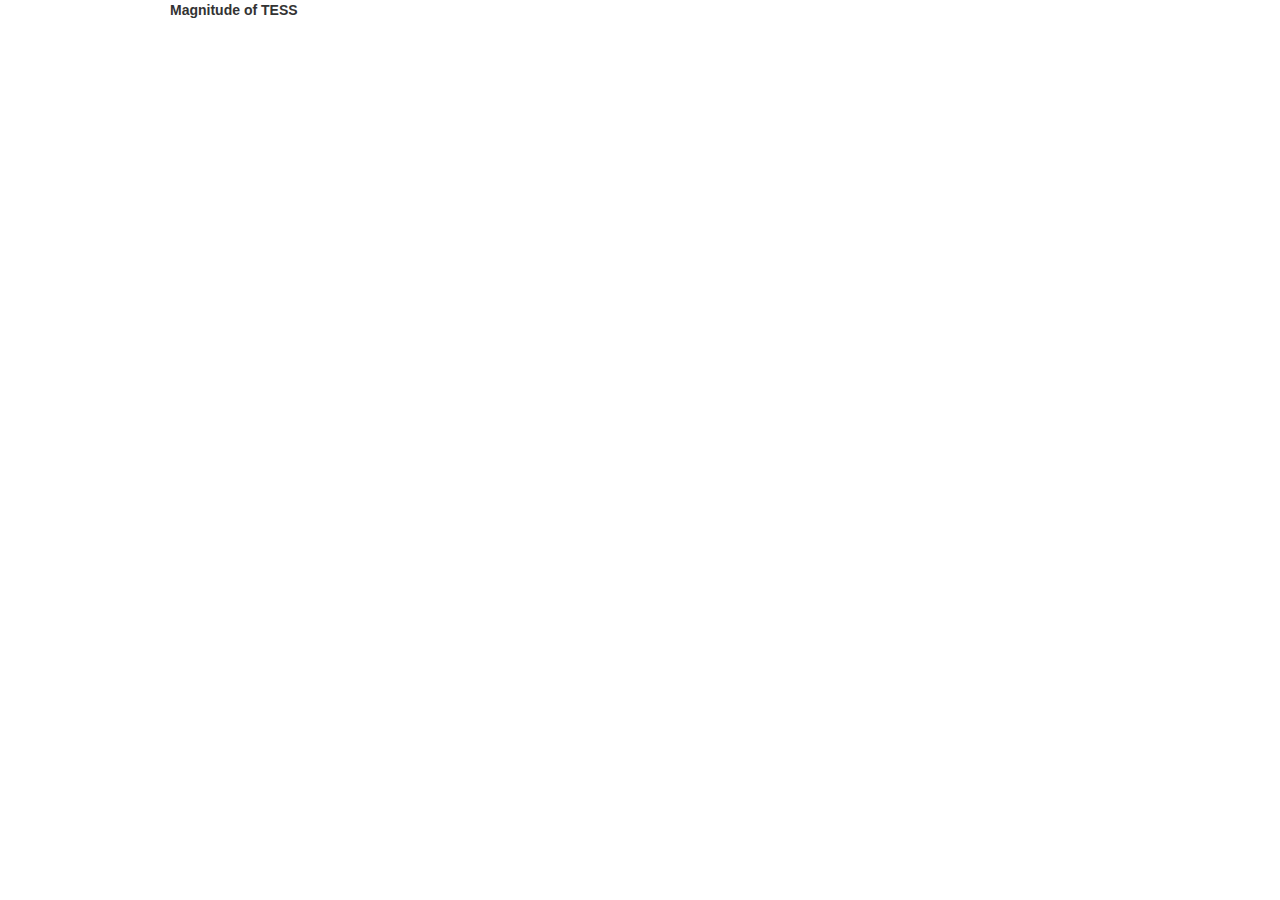
==== tess-chart/index.html @ c3385c31 "New version" ====
<!DOCTYPE html>
<html lang="en">
<head>
    <title>dc.js - Right Axis Example</title>
    <meta charset="UTF-8">
    <link rel="stylesheet" type="text/css" href="css/bootstrap.min.css">
    <link rel="stylesheet" type="text/css" href="css/dc.css"/>
</head>
<body>

<div class="container">
<script type="text/javascript" src="js/header.js"></script>
<div>
    <strong>Magnitude of TESS</strong>
</div>
<div id="monthly-move-chart"></div>

<script type="text/javascript" src="http://d3js.org/queue.v1.min.js"></script>
<script type="text/javascript" src="js/d3.js"></script>
<script type="text/javascript" src="js/crossfilter.js"></script>
<script type="text/javascript" src="js/dc.js"></script>
<script type="text/javascript">
    //var moveChart = dc.compositeChart("#monthly-move-chart");
    
    var chart = dc.lineChart("#monthly-move-chart");
    
    
    var q = queue()
        .defer(d3.json, "http://api.stars4all.eu/api/v1/photometers/pruebas/observations?fields=mag,tstamp&begin=2016-06-30T19:00:00&end=2016-07-01T07:00:00&count=5000")
        .awaitAll(function(error, results) {
            if (error) throw error;
            //console.log(results);
            var dateFormat = d3.time.format("%Y-%m-%dT%H:%M:%S");
            results[0].forEach(function (e) {
                e.time = dateFormat.parse(e.tstamp);
            });
            /*results[1].forEach(function (e) {
                e.time = dateFormat.parse(e.tstamp);
            });*/
            var ndx = crossfilter();
            ndx.add(results[0]);
            //ndx.add(results[1]);
        

            var time = ndx.dimension(function (d){
                return d.time;
            });

            var magGroup = time.group().reduceSum(function (d){
                return d.mag;
            });
   
            chart
               .width(768)
               .height(480)
               //.x(d3.time.scale().domain([new Date(2016, 5, 30), new Date(2016, 6, 10)]))
               .x(d3.time.scale().domain([new Date('2016-06-30T19:00:00'), new Date('2016-07-1T07:00:00')]))
               .y(d3.scale.linear().domain([8, 25]))
               .interpolate('step-before')
               .renderArea(true)
               .brushOn(false)
               .renderDataPoints(true)
               .clipPadding(10)
               .yAxisLabel("Magnitude")
               .dimension(time)
               .group(magGroup);
        
            dc.renderAll();
        });
   
</script>
</div>
</body>
</html>
---- tess-chart/css/dc.css ----
div.dc-chart {
    float: left;
}

.dc-chart rect.bar {
    stroke: none;
    cursor: pointer;
}

.dc-chart rect.bar:hover {
    fill-opacity: .5;
}

.dc-chart rect.stack1 {
    stroke: none;
    fill: red;
}

.dc-chart rect.stack2 {
    stroke: none;
    fill: green;
}

.dc-chart rect.deselected {
    stroke: none;
    fill: #ccc;
}

.dc-chart .empty-chart .pie-slice path {
    fill: #FFEEEE;
    cursor: default;
}

.dc-chart .empty-chart .pie-slice {
    cursor: default;
}

.dc-chart .pie-slice {
    fill: white;
    font-size: 12px;
    cursor: pointer;
}

.dc-chart .pie-slice.external{
    fill: black;
}

.dc-chart .pie-slice :hover {
    fill-opacity: .8;
}

.dc-chart .pie-slice.highlight {
    fill-opacity: .8;
}

.dc-chart .pie-path {
  fill:none;
  stroke-width: 2px;
  stroke: black;
  opacity: 0.4;
}

.dc-chart .selected path {
    stroke-width: 3;
    stroke: #ccc;
    fill-opacity: 1;
}

.dc-chart .deselected path {
    stroke: none;
    fill-opacity: .5;
    fill: #ccc;
}

.dc-chart .axis path,
.dc-chart .axis line {
    fill: none;
    stroke: #000;
    shape-rendering: crispEdges;
}

.dc-chart .axis text {
    font: 10px sans-serif;
}

.dc-chart .grid-line,
.dc-chart .axis .grid-line {
    fill: none;
    stroke: #ccc;
    opacity: .5;
    shape-rendering: crispEdges;
}

.dc-chart .grid-line line,
.dc-chart .axis .grid-line line {
    fill: none;
    stroke: #ccc;
    opacity: .5;
    shape-rendering: crispEdges;
}

.dc-chart .brush rect.background {
    z-index: -999;
}

.dc-chart .brush rect.extent {
    fill: steelblue;
    fill-opacity: .125;
}

.dc-chart .brush .resize path {
    fill: #eee;
    stroke: #666;
}

.dc-chart path.line {
    fill: none;
    stroke-width: 1.5px;
}

.dc-chart circle.dot {
    stroke: none;
}

.dc-chart g.dc-tooltip path {
    fill: none;
    stroke: grey;
    stroke-opacity: .8;
}

.dc-chart path.area {
    fill-opacity: .3;
    stroke: none;
}

.dc-chart .node {
    font-size: 0.7em;
    cursor: pointer;
}

.dc-chart .node :hover {
    fill-opacity: .8;
}

.dc-chart .selected circle {
    stroke-width: 3;
    stroke: #ccc;
    fill-opacity: 1;
}

.dc-chart .deselected circle {
    stroke: none;
    fill-opacity: .5;
    fill: #ccc;
}

.dc-chart .bubble {
    stroke: none;
    fill-opacity: 0.6;
}

.dc-data-count {
    float: right;
    margin-top: 15px;
    margin-right: 15px;
}

.dc-data-count .filter-count {
    color: #3182bd;
    font-weight: bold;
}

.dc-data-count .total-count {
    color: #3182bd;
    font-weight: bold;
}

.dc-data-table {
}

.dc-chart g.state {
    cursor: pointer;
}

.dc-chart g.state :hover {
    fill-opacity: .8;
}

.dc-chart g.state path {
    stroke: white;
}

.dc-chart g.selected path {
}

.dc-chart g.deselected path {
    fill: grey;
}

.dc-chart g.selected text {
}

.dc-chart g.deselected text {
    display: none;
}

.dc-chart g.county path {
    stroke: white;
    fill: none;
}

.dc-chart g.debug rect {
    fill: blue;
    fill-opacity: .2;
}

.dc-chart g.row rect {
    fill-opacity: 0.8;
    cursor: pointer;
}

.dc-chart g.row rect:hover {
    fill-opacity: 0.6;
}

.dc-chart g.row text {
    fill: white;
    font-size: 12px;
    cursor: pointer;
}

.dc-legend {
    font-size: 11px;
}

.dc-legend-item {
    cursor: pointer;
}

.dc-chart g.axis text {
    /* Makes it so the user can't accidentally click and select text that is meant as a label only */
    -webkit-user-select: none; /* Chrome/Safari */
    -moz-user-select: none; /* Firefox */
    -ms-user-select: none; /* IE10 */
    -o-user-select: none;
    user-select: none;
    pointer-events: none;
}

.dc-chart path.highlight {
    stroke-width: 3;
    fill-opacity: 1;
    stroke-opacity: 1;
}

.dc-chart .highlight {
    fill-opacity: 1;
    stroke-opacity: 1;
}

.dc-chart .fadeout {
    fill-opacity: 0.2;
    stroke-opacity: 0.2;
}

.dc-chart path.dc-symbol,
g.dc-legend-item.fadeout {
    fill-opacity: 0.5;
    stroke-opacity: 0.5;
}

.dc-hard .number-display {
    float: none;
}

.dc-chart .box text {
    font: 10px sans-serif;
    -webkit-user-select: none; /* Chrome/Safari */
    -moz-user-select: none; /* Firefox */
    -ms-user-select: none; /* IE10 */
    -o-user-select: none;
    user-select: none;
    pointer-events: none;
}

.dc-chart .box line,
.dc-chart .box circle {
    fill: #fff;
    stroke: #000;
    stroke-width: 1.5px;
}

.dc-chart .box rect {
    stroke: #000;
    stroke-width: 1.5px;
}

.dc-chart .box .center {
    stroke-dasharray: 3,3;
}

.dc-chart .box .outlier {
    fill: none;
    stroke: #ccc;
}

.dc-chart .box.deselected .box {
    fill: #ccc;
}

.dc-chart .box.deselected {
    opacity: .5;
}

.dc-chart .symbol{
    stroke: none;
}

.dc-chart .heatmap .box-group.deselected rect {
    stroke: none;
    fill-opacity: .5;
    fill: #ccc;
}

.dc-chart .heatmap g.axis text {
    pointer-events: all;
    cursor: pointer;
}
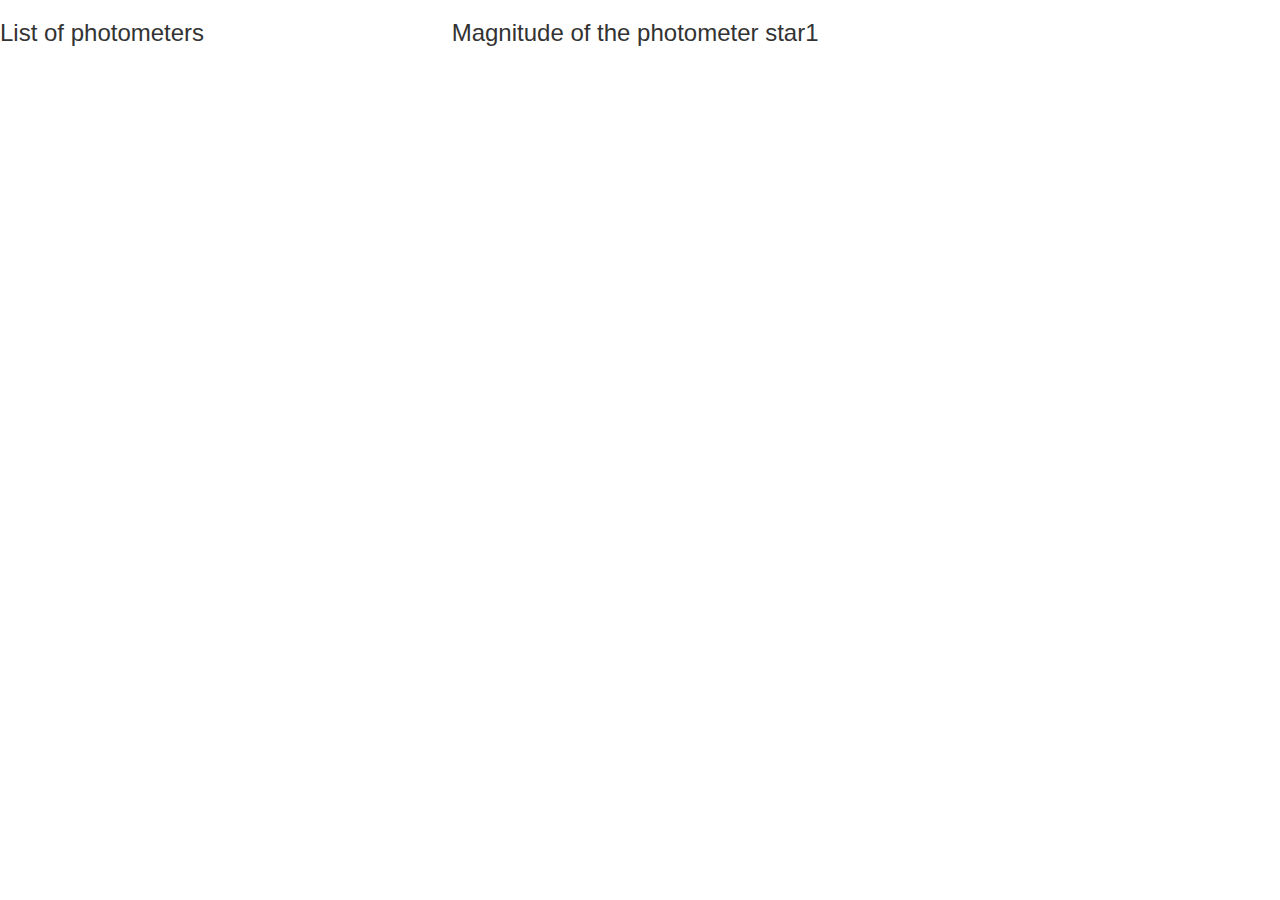
==== commit 334cb6d5: "Photometer selector added" ====
--- a/tess-chart/index.html
+++ b/tess-chart/index.html
@@ -1,36 +1,123 @@
 <!DOCTYPE html>
 <html lang="en">
 <head>
-    <title>dc.js - Right Axis Example</title>
+    <title>TESS sensors</title>
     <meta charset="UTF-8">
-    <link rel="stylesheet" type="text/css" href="css/bootstrap.min.css">
+    <!--<link rel="stylesheet" type="text/css" href="css/bootstrap.min.css">-->
     <link rel="stylesheet" type="text/css" href="css/dc.css"/>
+    <!-- New code -->
+    <link rel="stylesheet" href="https://maxcdn.bootstrapcdn.com/bootstrap/3.3.7/css/bootstrap.min.css">
+    <script src="https://ajax.googleapis.com/ajax/libs/jquery/1.12.4/jquery.min.js"></script>
+    <script src="https://maxcdn.bootstrapcdn.com/bootstrap/3.3.7/js/bootstrap.min.js"></script>
+    <!-- New code -->
 </head>
 <body>
 
-<div class="container">
-<script type="text/javascript" src="js/header.js"></script>
-<div>
-    <strong>Magnitude of TESS</strong>
+
+<div class="row">
+    
+        <div class="col-lg-4">
+            <h3>List of photometers</h3>
+            
+                <ul class="nav nav-pills nav-stacked"></ul>
+                <ul class="pagination"></ul>
+
+        </div>
+  
+        <div class="col-lg-8">
+            <div class="container">
+                <div id="monthly-move-chart">
+                    <center><h3 id="label_magnitude">Magnitude of the photometer star1</h3></center>
+                </div>
+            </div>
+        </div>
+        
 </div>
-<div id="monthly-move-chart"></div>
 
 <script type="text/javascript" src="http://d3js.org/queue.v1.min.js"></script>
 <script type="text/javascript" src="js/d3.js"></script>
 <script type="text/javascript" src="js/crossfilter.js"></script>
 <script type="text/javascript" src="js/dc.js"></script>
+
 <script type="text/javascript">
     //var moveChart = dc.compositeChart("#monthly-move-chart");
+   
+    var listTess = [];
+    var list = [];
+    
+    var activePillName;
+    
+    var getJSON = function(url, callback) {
+      var xhr = new XMLHttpRequest();
+      xhr.open("get", url, true);
+      xhr.responseType = "json";
+      xhr.onload = function() {
+        var status = xhr.status;
+        if (status == 200) {
+          callback(null, xhr.response);
+        } else {
+          callback(status);
+        }
+      };
+    xhr.send();
+    };
+    
+    getJSON("http://api.stars4all.eu/api/v1/photometers",
+        function(err, data) {
+            if (err != null) {
+                alert("Something went wrong: " + err);
+            } else {
+                    
+                for (var count in data){
+                    listTess [count] = data[count];
+                    console.log("Matches:"+count+"->"+data[count].name);
+                    if (count<10) {
+                        if (data[count].name != undefined) {
+                            if (count == 0) {
+                                $('ul.nav-pills').append("<li id=\"tess_"+data[count].name+"\" class=\"active\"><a href=\"#\" onClick=\"activePill('"+data[count].name+"')\">"+data[count].name+"</a></li>");
+                                activePillName = data[count].name;
+                            }else{
+                                $('ul.nav-pills').append("<li id=\"tess_"+data[count].name+"\"><a href=\"#\" onClick=\"activePill('"+data[count].name+"')\">"+data[count].name+"</a></li>");
+                            }    
+                        }
+                    } 
+                }
+                console.log("Total:"+data.length);
+                for (i=0;i<data.length;i=i+10) {
+                    if (i==0) {
+                        $('ul.pagination').append("<li id=\"page"+(i/10+1)+"\" class=\"active\"><a href=\"#\" onClick=\"activePage(1)\">1</a></li>");
+                    } else {
+                        $('ul.pagination').append("<li id=\"page"+(i/10+1)+"\"><a href=\"#\" onClick=\"activePage("+(i/10+1)+")\">"+(i/10+1)+"</a></li>");
+                    }                 
+                }
+            }
+    });
+    
+    
+    var currentDay = new Date();
+    var previousDay = new Date();
+    previousDay.setDate(previousDay.getDate()-1);
+    
+    var beginDate = previousDay.toISOString();
+    var endDate = currentDay.toISOString();
+
+    
+    console.log("inicio:"+beginDate);
+    console.log("end:"+endDate);
+    
+    //console.log("Current Day: "+currentDay.toISOString());
     
     var chart = dc.lineChart("#monthly-move-chart");
     
+    var tessName = "stars1";
+    
     
     var q = queue()
-        .defer(d3.json, "http://api.stars4all.eu/api/v1/photometers/pruebas/observations?fields=mag,tstamp&begin=2016-06-30T19:00:00&end=2016-07-01T07:00:00&count=5000")
+        .defer(d3.json, "http://api.stars4all.eu/api/v1/photometers/"+tessName+"/observations?fields=mag,tstamp&begin="+beginDate+"&end="+endDate+"&count=5000")
         .awaitAll(function(error, results) {
             if (error) throw error;
             //console.log(results);
-            var dateFormat = d3.time.format("%Y-%m-%dT%H:%M:%S");
+            var dateFormat = d3.time.format("%Y-%m-%dT%H:%M:%SZ");
             results[0].forEach(function (e) {
                 e.time = dateFormat.parse(e.tstamp);
             });
@@ -53,8 +140,7 @@
             chart
                .width(768)
                .height(480)
-               //.x(d3.time.scale().domain([new Date(2016, 5, 30), new Date(2016, 6, 10)]))
-               .x(d3.time.scale().domain([new Date('2016-06-30T19:00:00'), new Date('2016-07-1T07:00:00')]))
+               .x(d3.time.scale().domain([new Date(beginDate), new Date(endDate)]))
                .y(d3.scale.linear().domain([8, 25]))
                .interpolate('step-before')
                .renderArea(true)
@@ -67,8 +153,71 @@
         
             dc.renderAll();
         });
+        
+    function activePill(name){
+        
+        var tess_id = "#tess_"+name;
+        var old_tess_id = "#tess_"+activePillName;
+        
+        $(old_tess_id).removeClass("active");
+        $(tess_id).addClass("active");
+        activePillName = name;
+        
+        $("#label_magnitude").text("Magnitude of the photometer "+name);
+        
+        var q = queue()
+            .defer(d3.json, "http://api.stars4all.eu/api/v1/photometers/"+name+"/observations?fields=mag,tstamp&begin="+beginDate+"&end="+endDate+"&count=5000")
+            .awaitAll(function(error, results) {
+                if (error) throw error;
+                var dateFormat = d3.time.format("%Y-%m-%dT%H:%M:%SZ");
+                results[0].forEach(function (e) {
+                    e.time = dateFormat.parse(e.tstamp);
+                });
+
+                var ndx = crossfilter();
+                ndx.add(results[0]);
+            
+                var time = ndx.dimension(function (d){
+                    return d.time;
+                });
+    
+                var magGroup = time.group().reduceSum(function (d){
+                    return d.mag;
+                });
+       
+                chart
+                   .width(768)
+                   .height(480)
+                   .x(d3.time.scale().domain([new Date(beginDate), new Date(endDate)]))
+                   .y(d3.scale.linear().domain([8, 25]))
+                   .interpolate('step-before')
+                   .renderArea(true)
+                   .brushOn(false)
+                   .renderDataPoints(true)
+                   .clipPadding(10)
+                   .yAxisLabel("Magnitude")
+                   .dimension(time)
+                   .group(magGroup);
+            
+                dc.renderAll();
+            });
+    }
+    
+    function activePage(page){
+        var item_begin = (page-1)*10;
+        $('ul.nav-pills').empty();
+        $('li').removeClass("active");
+        var page_begin = "#page"+page;
+        $(page_begin).addClass("active");
+        for (var item=item_begin; item < item_begin+10; item++) {
+            if (item<listTess.length) {
+                $('ul.nav-pills').append("<li id=\"tess_"+listTess[item].name+"\"><a href=\"#\" onClick=\"activePill('"+listTess[item].name+"')\">"+listTess[item].name+"</a></li>");
+            } else {
+                break;
+            }
+        }
+    }
    
 </script>
-</div>
 </body>
 </html>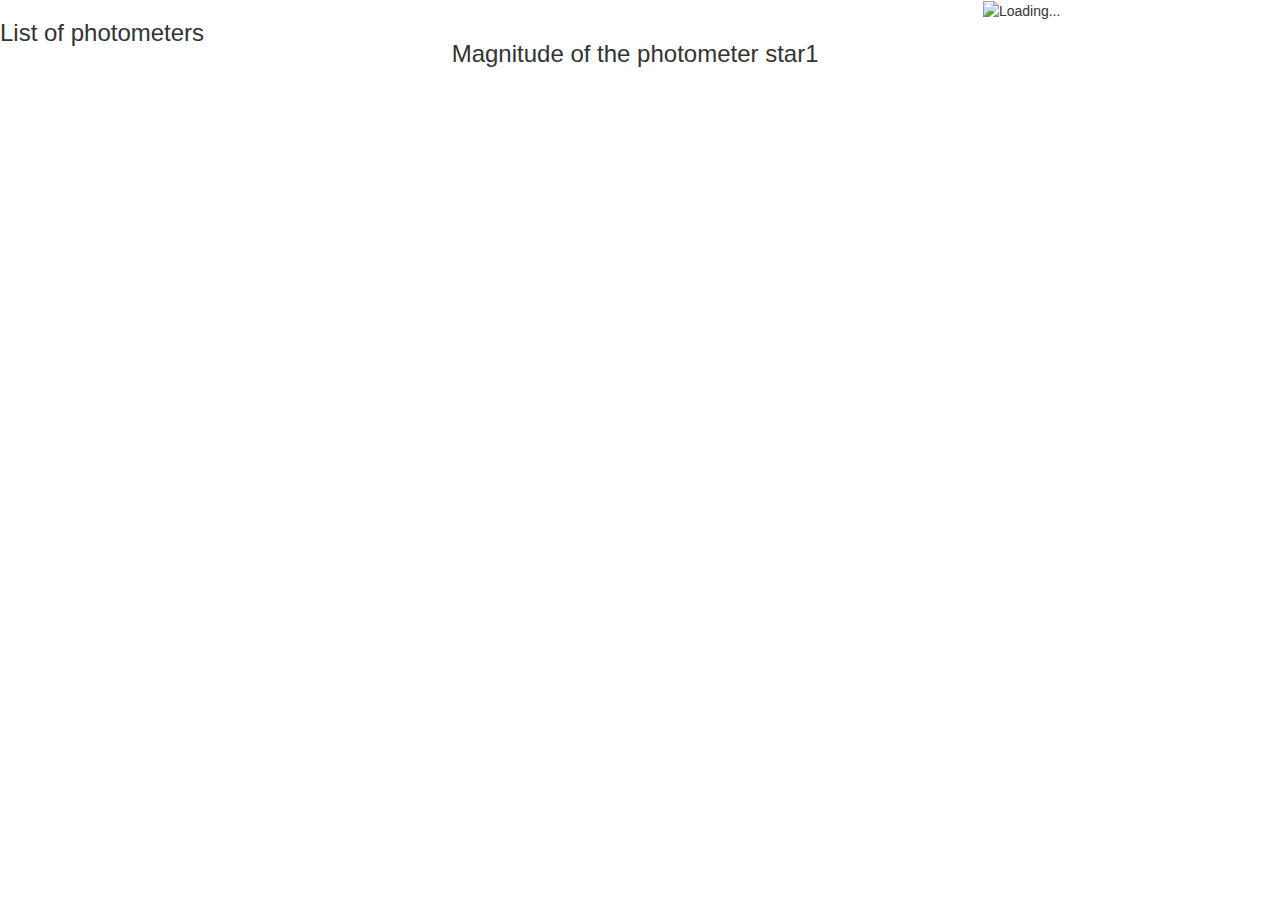
==== commit f2434a75: "New version" ====
--- a/tess-chart/index.html
+++ b/tess-chart/index.html
@@ -5,6 +5,7 @@
     <meta charset="UTF-8">
     <!--<link rel="stylesheet" type="text/css" href="css/bootstrap.min.css">-->
     <link rel="stylesheet" type="text/css" href="css/dc.css"/>
+     <link rel="stylesheet" type="text/css" href="css/tess.css"/>
     <!-- New code -->
     <link rel="stylesheet" href="https://maxcdn.bootstrapcdn.com/bootstrap/3.3.7/css/bootstrap.min.css">
     <script src="https://ajax.googleapis.com/ajax/libs/jquery/1.12.4/jquery.min.js"></script>
@@ -26,6 +27,11 @@
   
         <div class="col-lg-8">
             <div class="container">
+                <center>
+                <div id="loading">
+                    <img id="loading-image" src="images/ajax-loader.gif" alt="Loading..." />
+                </div>
+                </center>
                 <div id="monthly-move-chart">
                     <center><h3 id="label_magnitude">Magnitude of the photometer star1</h3></center>
                 </div>
@@ -46,6 +52,8 @@
     var list = [];
     
     var activePillName;
+    var countElements = 0;
+    
     
     var getJSON = function(url, callback) {
       var xhr = new XMLHttpRequest();
@@ -62,7 +70,7 @@
     xhr.send();
     };
     
-    getJSON("http://api.stars4all.eu/api/v1/photometers",
+    getJSON("http://api.stars4all.eu/photometers",
         function(err, data) {
             if (err != null) {
                 alert("Something went wrong: " + err);
@@ -74,10 +82,10 @@
                     if (count<10) {
                         if (data[count].name != undefined) {
                             if (count == 0) {
-                                $('ul.nav-pills').append("<li id=\"tess_"+data[count].name+"\" class=\"active\"><a href=\"#\" onClick=\"activePill('"+data[count].name+"')\">"+data[count].name+"</a></li>");
+                                $('ul.nav-pills').append("<li id=\"tess_"+data[count].name+"\" class=\"active\"><a href=\"#\" onClick=\"activePill('"+data[count].name+"')\"> Id:"+data[count].name+" Location:"+data[count].location+"</a></li>");
                                 activePillName = data[count].name;
                             }else{
-                                $('ul.nav-pills').append("<li id=\"tess_"+data[count].name+"\"><a href=\"#\" onClick=\"activePill('"+data[count].name+"')\">"+data[count].name+"</a></li>");
+                                $('ul.nav-pills').append("<li id=\"tess_"+data[count].name+"\"><a href=\"#\" onClick=\"activePill('"+data[count].name+"')\">Id:"+data[count].name+" Location:"+data[count].location+"</a></li>");
                             }    
                         }
                     } 
@@ -113,7 +121,7 @@
     
     
     var q = queue()
-        .defer(d3.json, "http://api.stars4all.eu/api/v1/photometers/"+tessName+"/observations?fields=mag,tstamp&begin="+beginDate+"&end="+endDate+"&count=5000")
+        .defer(d3.json, "http://api.stars4all.eu/photometers/"+tessName+"/observations?fields=mag,tstamp&begin="+beginDate+"&end="+endDate+"&count=5000&accuracy=6")
         .awaitAll(function(error, results) {
             if (error) throw error;
             //console.log(results);
@@ -130,30 +138,51 @@
         
 
             var time = ndx.dimension(function (d){
-                return d.time;
+                if (d.mag > 0.1) {
+                    return d.time;
+                }
+                
             });
 
             var magGroup = time.group().reduceSum(function (d){
                 return d.mag;
-            });
+
+            });
+            
+            
+
+            total_number = time.top(Infinity).length;
+            beginInterval = time.top(Infinity)[total_number-1].time;
+            endInterval = time.top(Infinity)[0].time;
    
             chart
                .width(768)
                .height(480)
-               .x(d3.time.scale().domain([new Date(beginDate), new Date(endDate)]))
-               .y(d3.scale.linear().domain([8, 25]))
+               .x(d3.time.scale().domain([new Date(beginInterval), new Date(endInterval)]))
+               .y(d3.scale.linear().domain([0, 25]))
                .interpolate('step-before')
                .renderArea(true)
                .brushOn(false)
                .renderDataPoints(true)
                .clipPadding(10)
+               .mouseZoomable(true)
                .yAxisLabel("Magnitude")
                .dimension(time)
                .group(magGroup);
         
+            hideLoading();
             dc.renderAll();
         });
         
+        
+    function showLoading(){
+        $('#loading').show();
+    }
+    
+    function hideLoading(){
+        $('#loading').hide();  
+    }
+    
     function activePill(name){
         
         var tess_id = "#tess_"+name;
@@ -163,12 +192,17 @@
         $(tess_id).addClass("active");
         activePillName = name;
         
+        showLoading();
+        
         $("#label_magnitude").text("Magnitude of the photometer "+name);
         
         var q = queue()
-            .defer(d3.json, "http://api.stars4all.eu/api/v1/photometers/"+name+"/observations?fields=mag,tstamp&begin="+beginDate+"&end="+endDate+"&count=5000")
+            .defer(d3.json, "http://api.stars4all.eu/photometers/"+name+"/observations?fields=mag,tstamp&begin="+beginDate+"&end="+endDate+"&count=120&accuracy=6")
             .awaitAll(function(error, results) {
-                if (error) throw error;
+                if (error){
+                    hideLoading();
+                    throw error;
+                }
                 var dateFormat = d3.time.format("%Y-%m-%dT%H:%M:%SZ");
                 results[0].forEach(function (e) {
                     e.time = dateFormat.parse(e.tstamp);
@@ -178,18 +212,24 @@
                 ndx.add(results[0]);
             
                 var time = ndx.dimension(function (d){
-                    return d.time;
+                    if (d.mag > 0.1) {
+                        return d.time;
+                    }
                 });
-    
+        
                 var magGroup = time.group().reduceSum(function (d){
                     return d.mag;
                 });
        
+                total_number = time.top(Infinity).length;
+                beginInterval = time.top(Infinity)[total_number-1].time;
+                endInterval = time.top(Infinity)[0].time;
+            
                 chart
                    .width(768)
                    .height(480)
-                   .x(d3.time.scale().domain([new Date(beginDate), new Date(endDate)]))
-                   .y(d3.scale.linear().domain([8, 25]))
+                   .x(d3.time.scale().domain([new Date(beginInterval), new Date(endInterval)]))
+                   .y(d3.scale.linear().domain([0, 25]))
                    .interpolate('step-before')
                    .renderArea(true)
                    .brushOn(false)
@@ -199,6 +239,7 @@
                    .dimension(time)
                    .group(magGroup);
             
+                hideLoading();
                 dc.renderAll();
             });
     }
